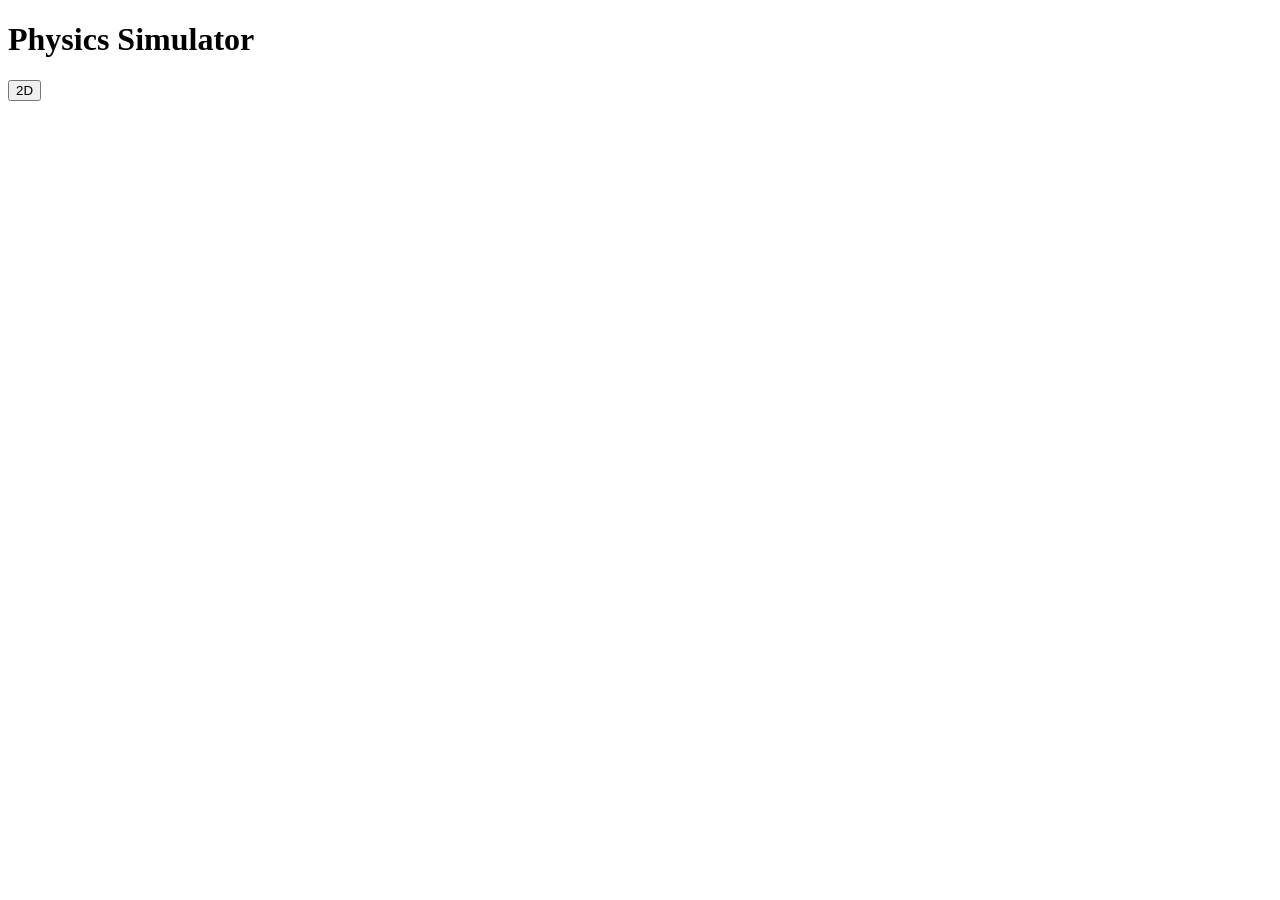
==== index.html @ e069d550 "inputs of canva new" ====
<!DOCTYPE html>
<html lang="en">
<head>
    <link rel="stylesheet" href="./style.css">
    <script src="./script.js"></script>
    <meta charset="UTF-8">
    <meta name="viewport" content="width=device-width, initial-scale=1.0">
    <title>Document</title>
</head>
<body>
    <h1>Physics Simulator</h1>
<div id="con">
    <a href="./2D.html"><button  class="button-29" id="2dbtn">2D</button></a>

</div>

</body>

</html>
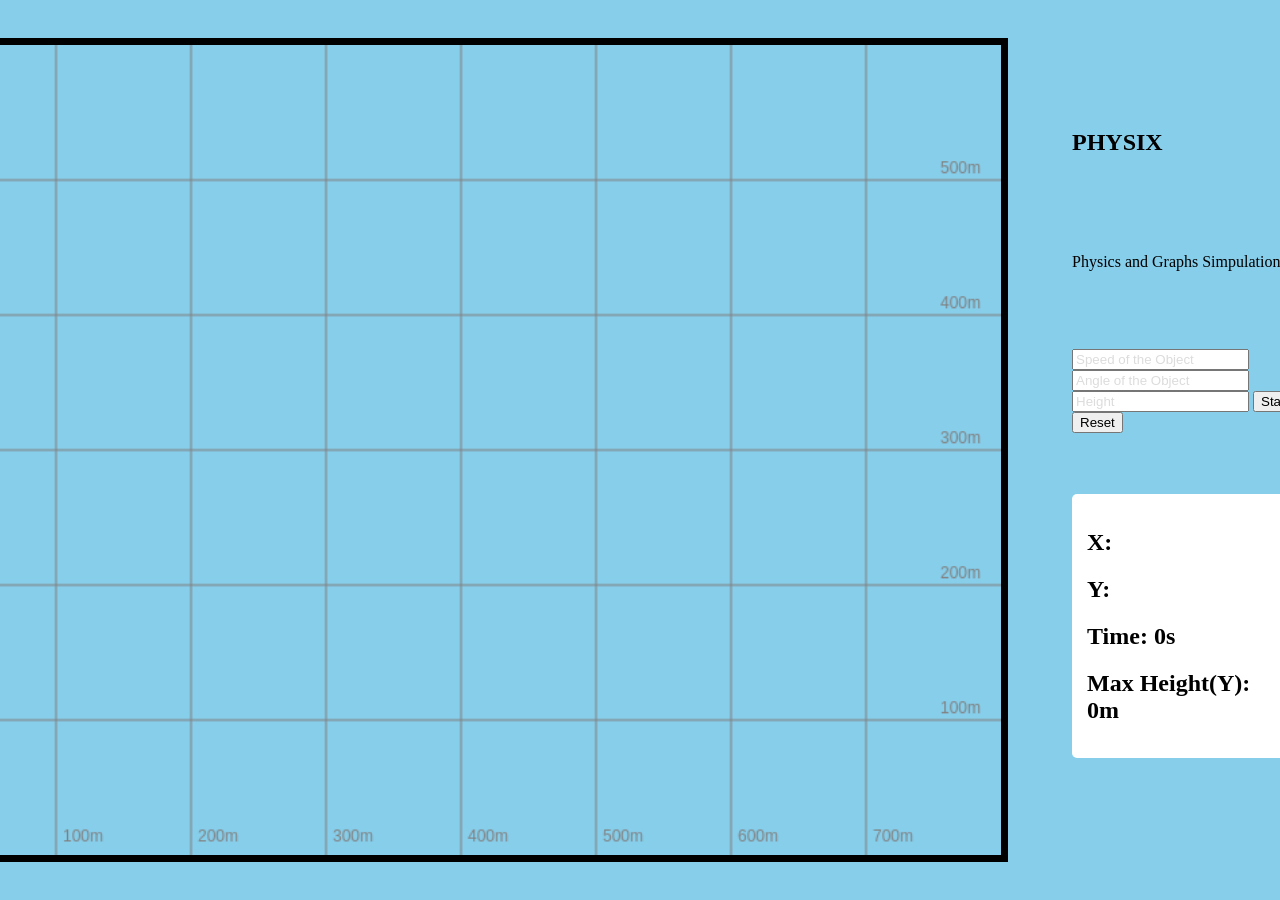
==== commit fad9d070: "adding index for deploment" ====
--- a/index.html
+++ b/index.html
@@ -1,19 +1,12 @@
 <!DOCTYPE html>
 <html lang="en">
 <head>
-    <link rel="stylesheet" href="./style.css">
-    <script src="./script.js"></script>
-    <meta charset="UTF-8">
-    <meta name="viewport" content="width=device-width, initial-scale=1.0">
-    <title>Document</title>
+  <meta charset="UTF-8">
+  <meta http-equiv="refresh" content="0; url=physix.html">
+  <meta name="viewport" content="width=device-width, initial-scale=1">
+  <title>PHYSIX</title>
 </head>
 <body>
-    <h1>Physics Simulator</h1>
-<div id="con">
-    <a href="./2D.html"><button  class="button-29" id="2dbtn">2D</button></a>
-
-</div>
-
+<a href="./src/physix.html">Open PHYSIX</a>
 </body>
-
 </html>
